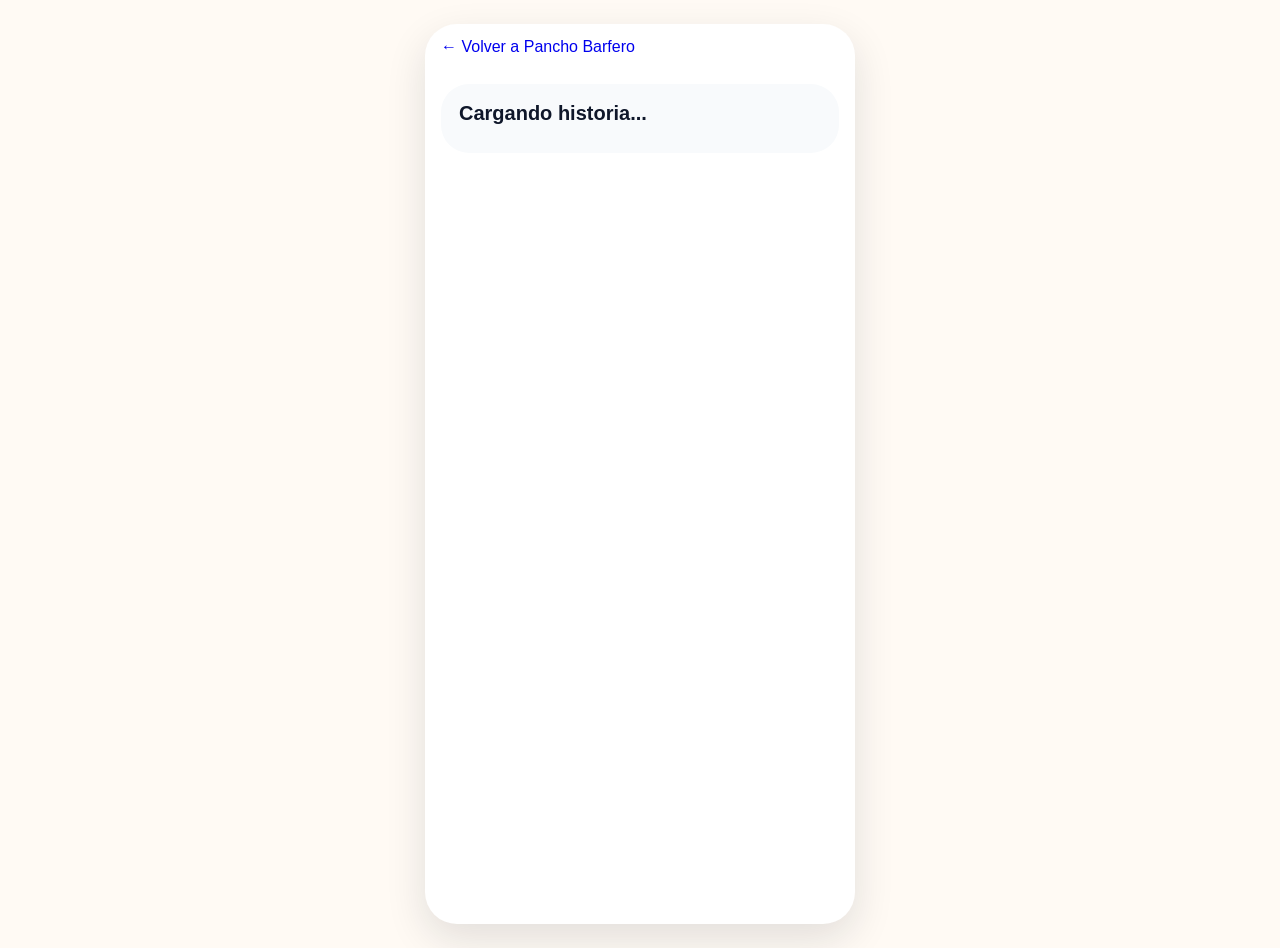
==== animal.html @ ef5d7185 "Add files via upload" ====
<!DOCTYPE html>
<html lang="es">
<head>
  <meta charset="UTF-8" />
  <meta name="viewport" content="width=device-width, initial-scale=1.0" />
  <title>Pancho Barfero | Historia</title>
  <meta name="description" content="Historia individual de un animalito de Pancho Barfero." />
  <link rel="stylesheet" href="style.css" />
</head>
<body>
  <div class="page-shell">
    <main class="mobile-app animal-page" id="animal-page">
      <div class="section">
        <a href="index.html" class="back-link">← Volver a Pancho Barfero</a>
      </div>

      <section class="section" id="animal-content">
        <div class="card">
          <h2>Cargando historia...</h2>
        </div>
      </section>
    </main>
  </div>

  <script src="animals.js"></script>
  <script src="animal-page.js"></script>
</body>
</html>
---- style.css ----
* {
  box-sizing: border-box;
}

html {
  scroll-behavior: smooth;
}

body {
  margin: 0;
  font-family: Arial, Helvetica, sans-serif;
  background: #fffaf4;
  color: #0f172a;
}

a {
  text-decoration: none;
}

.page-shell {
  min-height: 100vh;
  padding: 0;
}

.mobile-app {
  width: 100%;
  max-width: 430px;
  margin: 0 auto;
  min-height: 100vh;
  background: #ffffff;
  box-shadow: 0 15px 40px rgba(15, 23, 42, 0.12);
  padding-bottom: 110px;
}

.hero {
  position: relative;
  overflow: hidden;
  min-height: 320px;
}

.hero-image {
  width: 100%;
  height: 320px;
  object-fit: cover;
  display: block;
}

.hero-overlay {
  position: absolute;
  inset: 0;
  background: linear-gradient(to top, rgba(0, 0, 0, 0.72), rgba(0, 0, 0, 0.2), transparent);
}

.hero-content {
  position: absolute;
  left: 0;
  right: 0;
  bottom: 0;
  padding: 20px;
  color: white;
}

.eyebrow {
  display: inline-block;
  margin: 0 0 10px;
  padding: 7px 12px;
  border-radius: 999px;
  background: rgba(255, 255, 255, 0.18);
  backdrop-filter: blur(8px);
  font-size: 12px;
  font-weight: 600;
}

.hero h1 {
  margin: 0;
  font-size: 32px;
  line-height: 1.1;
}

.hero p {
  margin: 10px 0 0;
  font-size: 14px;
  line-height: 1.55;
  color: rgba(255, 255, 255, 0.92);
}

.hero-actions {
  display: grid;
  gap: 10px;
  margin-top: 16px;
}

.section {
  padding: 14px 16px;
}

.section-title {
  font-size: 20px;
  margin: 0 0 12px;
}

.card {
  border-radius: 28px;
  padding: 18px;
  background: #f8fafc;
}

.card h2 {
  margin: 0 0 10px;
  font-size: 20px;
}

.card p {
  margin: 10px 0 0;
  color: #475569;
  font-size: 14px;
  line-height: 1.7;
}

.card-story {
  background: #f4f7ff;
}

.card-soft-blue {
  background: #f4f7ff;
}

.card-help {
  background: #fff8ef;
}

.card-barf {
  background: #eef9f2;
}

.card-pink {
  background: #fff3fb;
}

.card-dark {
  background: #0f172a;
  color: white;
}

.card-dark h2,
.card-dark p {
  color: white;
}

.card-dashed {
  background: #fff7f3;
  border: 1px dashed #ff7a59;
}

.card-footer {
  background: #f1f5f9;
  text-align: center;
}

.footer-title {
  margin: 0;
  font-weight: 700;
  color: #0f172a !important;
}

.stats-grid {
  display: grid;
  grid-template-columns: repeat(2, 1fr);
  gap: 12px;
}

.stat-card {
  border-radius: 24px;
  background: #fff3e7;
  padding: 16px;
  box-shadow: 0 4px 14px rgba(15, 23, 42, 0.05);
}

.stat-value {
  color: #ff7a59;
  font-size: 26px;
  font-weight: 800;
}

.stat-label {
  margin-top: 6px;
  font-size: 12px;
  color: #475569;
}

.help-list,
.story-list,
.transparency-list {
  display: grid;
  gap: 10px;
  margin-top: 12px;
}

.help-item {
  border-radius: 18px;
  background: white;
  padding: 14px;
  font-size: 14px;
  box-shadow: 0 4px 14px rgba(15, 23, 42, 0.05);
}

.simple-list {
  padding-left: 18px;
  margin: 14px 0 0;
  color: #334155;
}

.simple-list li {
  margin-bottom: 8px;
  line-height: 1.6;
}

.btn {
  display: inline-block;
  width: 100%;
  text-align: center;
  border-radius: 18px;
  padding: 14px 16px;
  font-size: 14px;
  font-weight: 700;
  transition: transform 0.15s ease, opacity 0.15s ease;
}

.btn:hover {
  transform: translateY(-1px);
  opacity: 0.96;
}

.btn-primary {
  background: #ff7a59;
  color: white;
}

.btn-secondary {
  background: rgba(255, 255, 255, 0.92);
  color: #0f172a;
}

.btn-green {
  background: #2e8b57;
  color: white;
  margin-top: 16px;
}

.btn-dark {
  background: #0f172a;
  color: white;
  margin-top: 14px;
}

.section-head {
  display: flex;
  align-items: center;
  justify-content: space-between;
  gap: 12px;
  margin-bottom: 12px;
}

.section-head h2 {
  margin: 0;
  font-size: 20px;
}

.section-head span {
  font-size: 12px;
  color: #64748b;
}

.cards-scroll {
  display: flex;
  gap: 16px;
  overflow-x: auto;
  padding-bottom: 4px;
  scroll-snap-type: x proximity;
}

.cards-scroll::-webkit-scrollbar {
  height: 8px;
}

.cards-scroll::-webkit-scrollbar-thumb {
  background: rgba(148, 163, 184, 0.4);
  border-radius: 999px;
}

.pet-card {
  min-width: 280px;
  border-radius: 28px;
  background: white;
  box-shadow: 0 10px 28px rgba(15, 23, 42, 0.08);
  overflow: hidden;
  scroll-snap-align: start;
}

.pet-card img {
  width: 100%;
  height: 176px;
  object-fit: cover;
  display: block;
}

.pet-body {
  padding: 16px;
}

.pet-top {
  display: flex;
  align-items: flex-start;
  justify-content: space-between;
  gap: 12px;
}

.pet-top h3 {
  margin: 0;
  font-size: 20px;
}

.pet-top p {
  margin: 4px 0 0;
  color: #64748b;
  font-size: 14px;
}

.pet-body > p {
  margin: 12px 0 0;
  color: #475569;
  font-size: 14px;
  line-height: 1.7;
}

.tag {
  display: inline-block;
  padding: 8px 10px;
  border-radius: 999px;
  font-size: 12px;
  font-weight: 700;
  white-space: nowrap;
}

.tag-green {
  background: #dcfce7;
  color: #15803d;
}

.tag-amber {
  background: #fef3c7;
  color: #b45309;
}

.tag-sky {
  background: #e0f2fe;
  color: #0369a1;
}

.mini-label {
  margin: 0;
  font-size: 11px;
  text-transform: uppercase;
  letter-spacing: 0.2em;
  color: rgba(255, 255, 255, 0.68) !important;
}

.donation-box {
  border-radius: 18px;
  background: rgba(255, 255, 255, 0.1);
  padding: 14px;
  margin-top: 14px;
}

.impact-box {
  border-radius: 18px;
  background: #ff7a59;
  padding: 14px;
  margin-top: 14px;
}

.donation-title {
  margin: 0 0 8px !important;
  font-weight: 700;
  color: white !important;
}

.story-card {
  border-radius: 24px;
  background: #f7f7f7;
  padding: 16px;
}

.story-card h3 {
  margin: 0;
  font-size: 16px;
}

.story-card p {
  margin: 10px 0 0;
  color: #475569;
  font-size: 14px;
  line-height: 1.7;
}

.transparency-row {
  display: flex;
  align-items: center;
  justify-content: space-between;
  gap: 12px;
  border-radius: 18px;
  background: white;
  padding: 14px;
  font-size: 14px;
}

.footer {
  padding: 12px 16px 0;
}

.whatsapp-bar {
  position: fixed;
  left: 50%;
  bottom: 16px;
  width: calc(100% - 32px);
  max-width: 430px;
  transform: translateX(-50%);
  z-index: 20;
}

.whatsapp-button {
  display: block;
  width: 100%;
  border-radius: 999px;
  background: #25d366;
  color: white;
  text-align: center;
  padding: 16px 18px;
  font-size: 14px;
  font-weight: 800;
  box-shadow: 0 18px 40px rgba(37, 211, 102, 0.35);
}

@media (min-width: 700px) {
  .page-shell {
    padding: 24px 0;
  }

  .mobile-app {
    border-radius: 32px;
    overflow: hidden;
  }
}
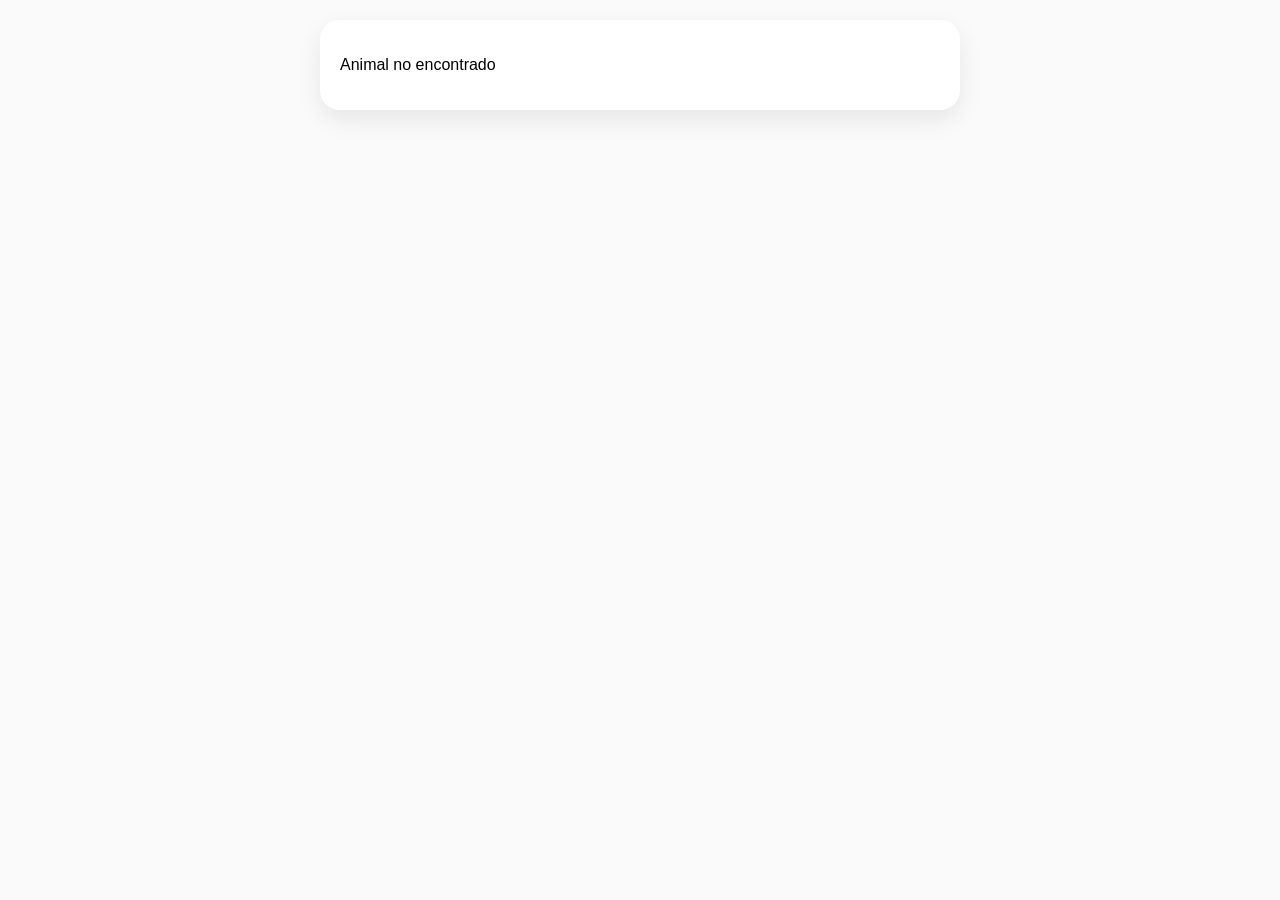
==== commit bdcdcc9c: "Add files via upload" ====
--- a/animal.html
+++ b/animal.html
@@ -1,28 +1,18 @@
+
 <!DOCTYPE html>
-<html lang="es">
+<html>
 <head>
-  <meta charset="UTF-8" />
-  <meta name="viewport" content="width=device-width, initial-scale=1.0" />
-  <title>Pancho Barfero | Historia</title>
-  <meta name="description" content="Historia individual de un animalito de Pancho Barfero." />
-  <link rel="stylesheet" href="style.css" />
+<meta charset="UTF-8">
+<meta name="viewport" content="width=device-width, initial-scale=1">
+<title>Historia del rescate</title>
+<link rel="stylesheet" href="style.css">
 </head>
 <body>
-  <div class="page-shell">
-    <main class="mobile-app animal-page" id="animal-page">
-      <div class="section">
-        <a href="index.html" class="back-link">← Volver a Pancho Barfero</a>
-      </div>
 
-      <section class="section" id="animal-content">
-        <div class="card">
-          <h2>Cargando historia...</h2>
-        </div>
-      </section>
-    </main>
-  </div>
+<div id="animal"></div>
 
-  <script src="animals.js"></script>
-  <script src="animal-page.js"></script>
+<script src="animals.js"></script>
+<script src="animal-page.js"></script>
+
 </body>
 </html>
--- a/style.css
+++ b/style.css
@@ -1,453 +1,70 @@
-* {
-  box-sizing: border-box;
+
+body{
+  font-family: Arial, sans-serif;
+  background:#fafafa;
+  margin:0;
+  padding:20px;
 }
 
-html {
-  scroll-behavior: smooth;
+#animal{
+  max-width:600px;
+  margin:auto;
+  background:white;
+  padding:20px;
+  border-radius:20px;
+  box-shadow:0 10px 25px rgba(0,0,0,0.08);
 }
 
-body {
-  margin: 0;
-  font-family: Arial, Helvetica, sans-serif;
-  background: #fffaf4;
-  color: #0f172a;
+.animal-name{
+  margin-top:10px;
+  font-size:28px;
 }
 
-a {
-  text-decoration: none;
+.animal-age{
+  color:#666;
+  margin-bottom:20px;
 }
 
-.page-shell {
-  min-height: 100vh;
-  padding: 0;
+.animal-gallery{
+  margin-bottom:15px;
 }
 
-.mobile-app {
-  width: 100%;
-  max-width: 430px;
-  margin: 0 auto;
-  min-height: 100vh;
-  background: #ffffff;
-  box-shadow: 0 15px 40px rgba(15, 23, 42, 0.12);
-  padding-bottom: 110px;
+.main-img{
+  width:100%;
+  border-radius:16px;
 }
 
-.hero {
-  position: relative;
-  overflow: hidden;
-  min-height: 320px;
+.thumbs{
+  display:flex;
+  gap:10px;
+  margin-top:10px;
+  overflow-x:auto;
 }
 
-.hero-image {
-  width: 100%;
-  height: 320px;
-  object-fit: cover;
-  display: block;
+.thumb{
+  width:70px;
+  height:70px;
+  object-fit:cover;
+  border-radius:10px;
+  cursor:pointer;
 }
 
-.hero-overlay {
-  position: absolute;
-  inset: 0;
-  background: linear-gradient(to top, rgba(0, 0, 0, 0.72), rgba(0, 0, 0, 0.2), transparent);
+.story-section{
+  margin-top:20px;
 }
 
-.hero-content {
-  position: absolute;
-  left: 0;
-  right: 0;
-  bottom: 0;
-  padding: 20px;
-  color: white;
+.story-section h3{
+  margin-bottom:6px;
 }
 
-.eyebrow {
-  display: inline-block;
-  margin: 0 0 10px;
-  padding: 7px 12px;
-  border-radius: 999px;
-  background: rgba(255, 255, 255, 0.18);
-  backdrop-filter: blur(8px);
-  font-size: 12px;
-  font-weight: 600;
+.help-btn{
+  display:block;
+  margin-top:25px;
+  text-align:center;
+  padding:14px;
+  background:#25D366;
+  color:white;
+  font-weight:bold;
+  border-radius:12px;
+  text-decoration:none;
 }
-
-.hero h1 {
-  margin: 0;
-  font-size: 32px;
-  line-height: 1.1;
-}
-
-.hero p {
-  margin: 10px 0 0;
-  font-size: 14px;
-  line-height: 1.55;
-  color: rgba(255, 255, 255, 0.92);
-}
-
-.hero-actions {
-  display: grid;
-  gap: 10px;
-  margin-top: 16px;
-}
-
-.section {
-  padding: 14px 16px;
-}
-
-.section-title {
-  font-size: 20px;
-  margin: 0 0 12px;
-}
-
-.card {
-  border-radius: 28px;
-  padding: 18px;
-  background: #f8fafc;
-}
-
-.card h2 {
-  margin: 0 0 10px;
-  font-size: 20px;
-}
-
-.card p {
-  margin: 10px 0 0;
-  color: #475569;
-  font-size: 14px;
-  line-height: 1.7;
-}
-
-.card-story {
-  background: #f4f7ff;
-}
-
-.card-soft-blue {
-  background: #f4f7ff;
-}
-
-.card-help {
-  background: #fff8ef;
-}
-
-.card-barf {
-  background: #eef9f2;
-}
-
-.card-pink {
-  background: #fff3fb;
-}
-
-.card-dark {
-  background: #0f172a;
-  color: white;
-}
-
-.card-dark h2,
-.card-dark p {
-  color: white;
-}
-
-.card-dashed {
-  background: #fff7f3;
-  border: 1px dashed #ff7a59;
-}
-
-.card-footer {
-  background: #f1f5f9;
-  text-align: center;
-}
-
-.footer-title {
-  margin: 0;
-  font-weight: 700;
-  color: #0f172a !important;
-}
-
-.stats-grid {
-  display: grid;
-  grid-template-columns: repeat(2, 1fr);
-  gap: 12px;
-}
-
-.stat-card {
-  border-radius: 24px;
-  background: #fff3e7;
-  padding: 16px;
-  box-shadow: 0 4px 14px rgba(15, 23, 42, 0.05);
-}
-
-.stat-value {
-  color: #ff7a59;
-  font-size: 26px;
-  font-weight: 800;
-}
-
-.stat-label {
-  margin-top: 6px;
-  font-size: 12px;
-  color: #475569;
-}
-
-.help-list,
-.story-list,
-.transparency-list {
-  display: grid;
-  gap: 10px;
-  margin-top: 12px;
-}
-
-.help-item {
-  border-radius: 18px;
-  background: white;
-  padding: 14px;
-  font-size: 14px;
-  box-shadow: 0 4px 14px rgba(15, 23, 42, 0.05);
-}
-
-.simple-list {
-  padding-left: 18px;
-  margin: 14px 0 0;
-  color: #334155;
-}
-
-.simple-list li {
-  margin-bottom: 8px;
-  line-height: 1.6;
-}
-
-.btn {
-  display: inline-block;
-  width: 100%;
-  text-align: center;
-  border-radius: 18px;
-  padding: 14px 16px;
-  font-size: 14px;
-  font-weight: 700;
-  transition: transform 0.15s ease, opacity 0.15s ease;
-}
-
-.btn:hover {
-  transform: translateY(-1px);
-  opacity: 0.96;
-}
-
-.btn-primary {
-  background: #ff7a59;
-  color: white;
-}
-
-.btn-secondary {
-  background: rgba(255, 255, 255, 0.92);
-  color: #0f172a;
-}
-
-.btn-green {
-  background: #2e8b57;
-  color: white;
-  margin-top: 16px;
-}
-
-.btn-dark {
-  background: #0f172a;
-  color: white;
-  margin-top: 14px;
-}
-
-.section-head {
-  display: flex;
-  align-items: center;
-  justify-content: space-between;
-  gap: 12px;
-  margin-bottom: 12px;
-}
-
-.section-head h2 {
-  margin: 0;
-  font-size: 20px;
-}
-
-.section-head span {
-  font-size: 12px;
-  color: #64748b;
-}
-
-.cards-scroll {
-  display: flex;
-  gap: 16px;
-  overflow-x: auto;
-  padding-bottom: 4px;
-  scroll-snap-type: x proximity;
-}
-
-.cards-scroll::-webkit-scrollbar {
-  height: 8px;
-}
-
-.cards-scroll::-webkit-scrollbar-thumb {
-  background: rgba(148, 163, 184, 0.4);
-  border-radius: 999px;
-}
-
-.pet-card {
-  min-width: 280px;
-  border-radius: 28px;
-  background: white;
-  box-shadow: 0 10px 28px rgba(15, 23, 42, 0.08);
-  overflow: hidden;
-  scroll-snap-align: start;
-}
-
-.pet-card img {
-  width: 100%;
-  height: 176px;
-  object-fit: cover;
-  display: block;
-}
-
-.pet-body {
-  padding: 16px;
-}
-
-.pet-top {
-  display: flex;
-  align-items: flex-start;
-  justify-content: space-between;
-  gap: 12px;
-}
-
-.pet-top h3 {
-  margin: 0;
-  font-size: 20px;
-}
-
-.pet-top p {
-  margin: 4px 0 0;
-  color: #64748b;
-  font-size: 14px;
-}
-
-.pet-body > p {
-  margin: 12px 0 0;
-  color: #475569;
-  font-size: 14px;
-  line-height: 1.7;
-}
-
-.tag {
-  display: inline-block;
-  padding: 8px 10px;
-  border-radius: 999px;
-  font-size: 12px;
-  font-weight: 700;
-  white-space: nowrap;
-}
-
-.tag-green {
-  background: #dcfce7;
-  color: #15803d;
-}
-
-.tag-amber {
-  background: #fef3c7;
-  color: #b45309;
-}
-
-.tag-sky {
-  background: #e0f2fe;
-  color: #0369a1;
-}
-
-.mini-label {
-  margin: 0;
-  font-size: 11px;
-  text-transform: uppercase;
-  letter-spacing: 0.2em;
-  color: rgba(255, 255, 255, 0.68) !important;
-}
-
-.donation-box {
-  border-radius: 18px;
-  background: rgba(255, 255, 255, 0.1);
-  padding: 14px;
-  margin-top: 14px;
-}
-
-.impact-box {
-  border-radius: 18px;
-  background: #ff7a59;
-  padding: 14px;
-  margin-top: 14px;
-}
-
-.donation-title {
-  margin: 0 0 8px !important;
-  font-weight: 700;
-  color: white !important;
-}
-
-.story-card {
-  border-radius: 24px;
-  background: #f7f7f7;
-  padding: 16px;
-}
-
-.story-card h3 {
-  margin: 0;
-  font-size: 16px;
-}
-
-.story-card p {
-  margin: 10px 0 0;
-  color: #475569;
-  font-size: 14px;
-  line-height: 1.7;
-}
-
-.transparency-row {
-  display: flex;
-  align-items: center;
-  justify-content: space-between;
-  gap: 12px;
-  border-radius: 18px;
-  background: white;
-  padding: 14px;
-  font-size: 14px;
-}
-
-.footer {
-  padding: 12px 16px 0;
-}
-
-.whatsapp-bar {
-  position: fixed;
-  left: 50%;
-  bottom: 16px;
-  width: calc(100% - 32px);
-  max-width: 430px;
-  transform: translateX(-50%);
-  z-index: 20;
-}
-
-.whatsapp-button {
-  display: block;
-  width: 100%;
-  border-radius: 999px;
-  background: #25d366;
-  color: white;
-  text-align: center;
-  padding: 16px 18px;
-  font-size: 14px;
-  font-weight: 800;
-  box-shadow: 0 18px 40px rgba(37, 211, 102, 0.35);
-}
-
-@media (min-width: 700px) {
-  .page-shell {
-    padding: 24px 0;
-  }
-
-  .mobile-app {
-    border-radius: 32px;
-    overflow: hidden;
-  }
-}
